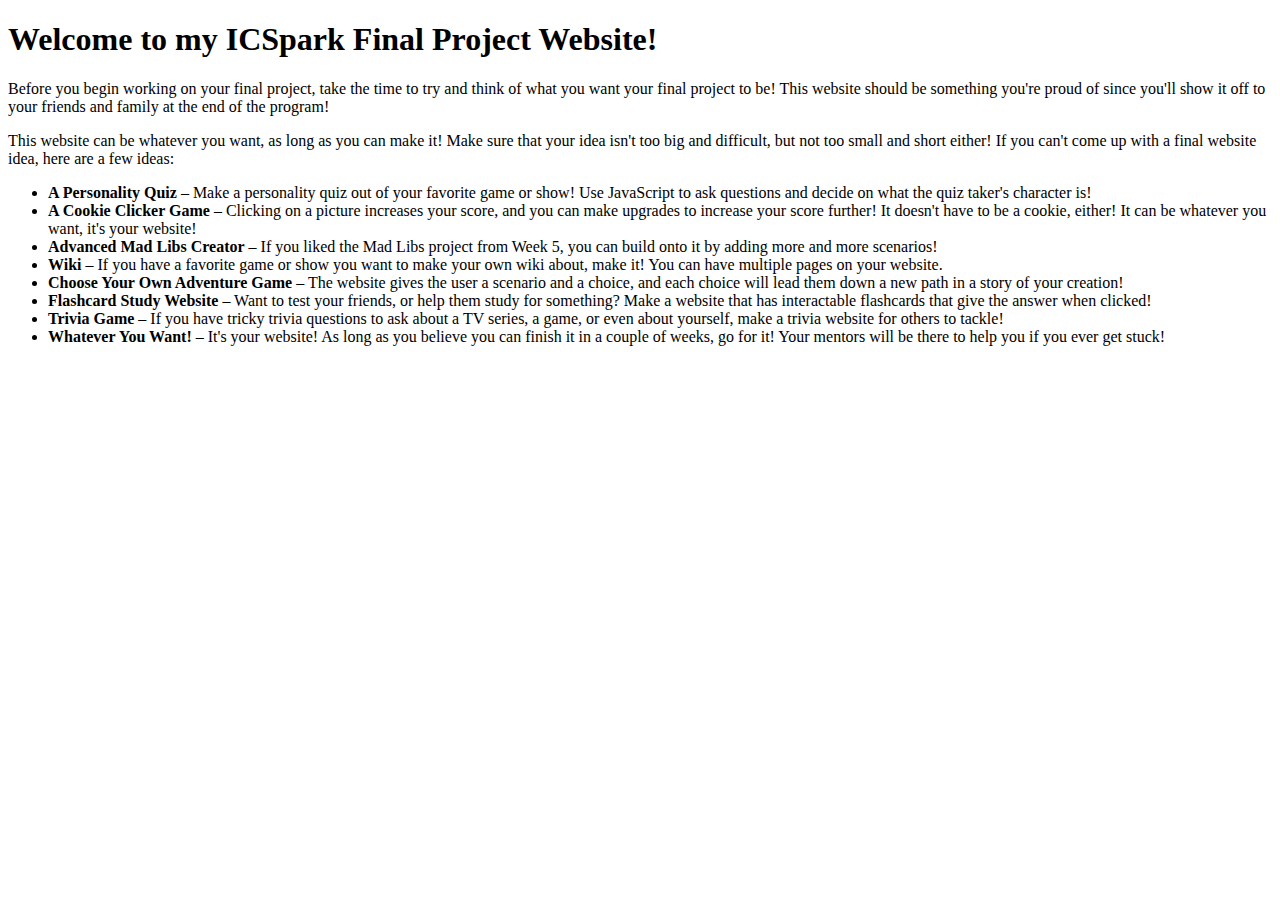
==== index.html @ 73aa4894 "Initial commit" ====
<!DOCTYPE html>
<html lang="en">
<head>
    <title>My Website!</title>
    <link rel="stylesheet" href="style.css">
</head>

<body>
    <h1>Welcome to my ICSpark Final Project Website!</h1>
    
    <p>
        Before you begin working on your final project, take the time to try and think of what you want your final project to be! 
        This website should be something you're proud of since you'll show it off to your friends and family at the end of the program!
    </p>
    
    <p>
        This website can be whatever you want, as long as you can make it! Make sure that your idea isn't too big and difficult, but not too small and short either! 
        If you can't come up with a final website idea, here are a few ideas:
    </p>
    
    <ul>
        <li><strong>A Personality Quiz</strong> – Make a personality quiz out of your favorite game or show! Use JavaScript to ask questions and decide on what the quiz taker's character is!</li>
        <li><strong>A Cookie Clicker Game</strong> – Clicking on a picture increases your score, and you can make upgrades to increase your score further! It doesn't have to be a cookie, either! It can be whatever you want, it's your website!</li>
        <li><strong>Advanced Mad Libs Creator</strong> – If you liked the Mad Libs project from Week 5, you can build onto it by adding more and more scenarios!</li>
        <li><strong>Wiki</strong> – If you have a favorite game or show you want to make your own wiki about, make it! You can have multiple pages on your website.</li>
        <li><strong>Choose Your Own Adventure Game</strong> – The website gives the user a scenario and a choice, and each choice will lead them down a new path in a story of your creation!</li>
        <li><strong>Flashcard Study Website</strong> – Want to test your friends, or help them study for something? Make a website that has interactable flashcards that give the answer when clicked!</li>
        <li><strong>Trivia Game</strong> – If you have tricky trivia questions to ask about a TV series, a game, or even about yourself, make a trivia website for others to tackle!</li>
        <li><strong>Whatever You Want!</strong> – It's your website! As long as you believe you can finish it in a couple of weeks, go for it! Your mentors will be there to help you if you ever get stuck!</li>
    </ul>

    <script src="script.js"></script>
</body>
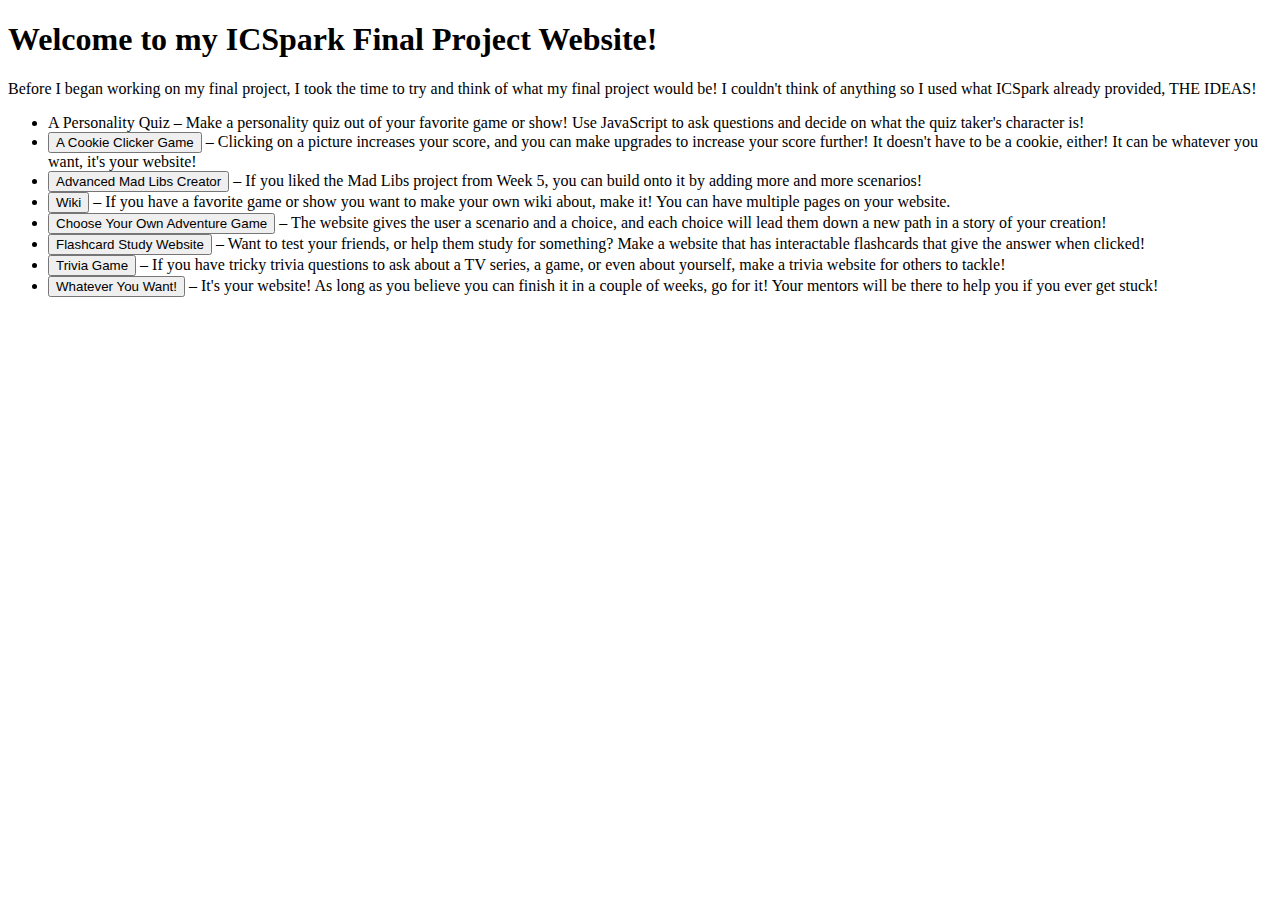
==== commit de7f385f: "Rough Draft" ====
--- a/index.html
+++ b/index.html
@@ -9,24 +9,19 @@
     <h1>Welcome to my ICSpark Final Project Website!</h1>
     
     <p>
-        Before you begin working on your final project, take the time to try and think of what you want your final project to be! 
-        This website should be something you're proud of since you'll show it off to your friends and family at the end of the program!
-    </p>
-    
-    <p>
-        This website can be whatever you want, as long as you can make it! Make sure that your idea isn't too big and difficult, but not too small and short either! 
-        If you can't come up with a final website idea, here are a few ideas:
+        Before I began working on my final project, I took the time to try and think of what my final project would be! 
+        I couldn't think of anything so I used what ICSpark already provided, THE IDEAS!
     </p>
     
     <ul>
-        <li><strong>A Personality Quiz</strong> – Make a personality quiz out of your favorite game or show! Use JavaScript to ask questions and decide on what the quiz taker's character is!</li>
-        <li><strong>A Cookie Clicker Game</strong> – Clicking on a picture increases your score, and you can make upgrades to increase your score further! It doesn't have to be a cookie, either! It can be whatever you want, it's your website!</li>
-        <li><strong>Advanced Mad Libs Creator</strong> – If you liked the Mad Libs project from Week 5, you can build onto it by adding more and more scenarios!</li>
-        <li><strong>Wiki</strong> – If you have a favorite game or show you want to make your own wiki about, make it! You can have multiple pages on your website.</li>
-        <li><strong>Choose Your Own Adventure Game</strong> – The website gives the user a scenario and a choice, and each choice will lead them down a new path in a story of your creation!</li>
-        <li><strong>Flashcard Study Website</strong> – Want to test your friends, or help them study for something? Make a website that has interactable flashcards that give the answer when clicked!</li>
-        <li><strong>Trivia Game</strong> – If you have tricky trivia questions to ask about a TV series, a game, or even about yourself, make a trivia website for others to tackle!</li>
-        <li><strong>Whatever You Want!</strong> – It's your website! As long as you believe you can finish it in a couple of weeks, go for it! Your mentors will be there to help you if you ever get stuck!</li>
+        <li><buttonstong>A Personality Quiz</stong></button> – Make a personality quiz out of your favorite game or show! Use JavaScript to ask questions and decide on what the quiz taker's character is!</li>
+        <li><button>A Cookie Clicker Game</button> – Clicking on a picture increases your score, and you can make upgrades to increase your score further! It doesn't have to be a cookie, either! It can be whatever you want, it's your website!</li>
+        <li><button>Advanced Mad Libs Creator</button> – If you liked the Mad Libs project from Week 5, you can build onto it by adding more and more scenarios!</li>
+        <li><button>Wiki</button> – If you have a favorite game or show you want to make your own wiki about, make it! You can have multiple pages on your website.</li>
+        <li><button>Choose Your Own Adventure Game</button> – The website gives the user a scenario and a choice, and each choice will lead them down a new path in a story of your creation!</li>
+        <li><button>Flashcard Study Website</button> – Want to test your friends, or help them study for something? Make a website that has interactable flashcards that give the answer when clicked!</li>
+        <li><button>Trivia Game</button> – If you have tricky trivia questions to ask about a TV series, a game, or even about yourself, make a trivia website for others to tackle!</li>
+        <li><button>Whatever You Want!</button> – It's your website! As long as you believe you can finish it in a couple of weeks, go for it! Your mentors will be there to help you if you ever get stuck!</li>
     </ul>
 
     <script src="script.js"></script>
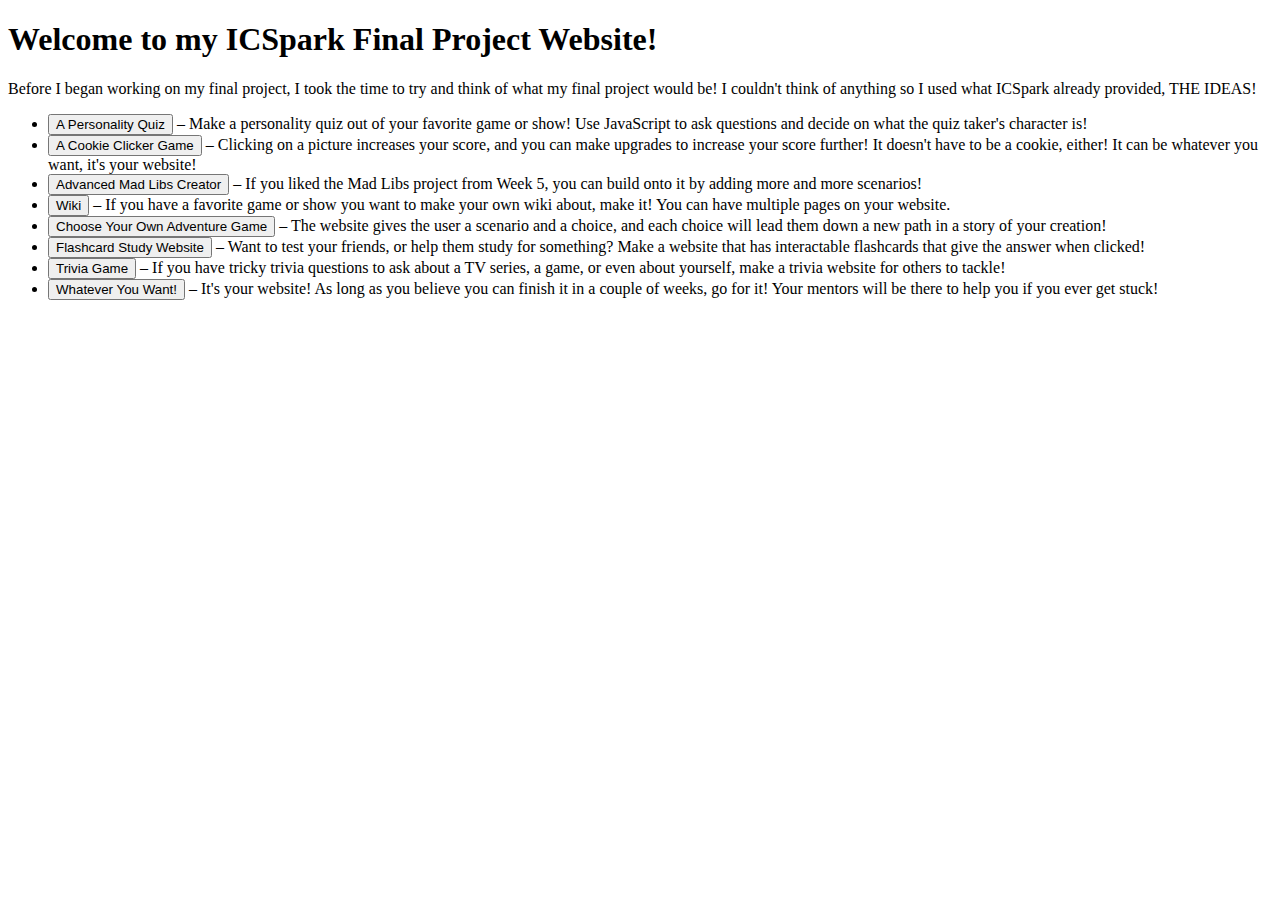
==== commit 7f0840d6: "Buttons Kinda Working" ====
--- a/index.html
+++ b/index.html
@@ -1,28 +1,31 @@
 <!DOCTYPE html>
 <html lang="en">
 <head>
-    <title>My Website!</title>
-    <link rel="stylesheet" href="style.css">
+  <meta charset="UTF-8">
+  <meta name="viewport" content="width=device-width, initial-scale=1.0">
+  <link rel="stylesheet" href="style.css">
 </head>
+<body>
+  <h1>Welcome to my ICSpark Final Project Website!</h1>
+    
+  <p>
+      Before I began working on my final project, I took the time to try and think of what my final project would be! 
+      I couldn't think of anything so I used what ICSpark already provided, THE IDEAS!
+  </p>
+  
+  <ul>
+      <li><button id = "quizButton" >A Personality Quiz</button> – Make a personality quiz out of your favorite game or show! Use JavaScript to ask questions and decide on what the quiz taker's character is!</li>
+      <li><button id = "clickerButton" >A Cookie Clicker Game</button> – Clicking on a picture increases your score, and you can make upgrades to increase your score further! It doesn't have to be a cookie, either! It can be whatever you want, it's your website!</li>
+      <li><button id = "madLibsButton" >Advanced Mad Libs Creator</button> – If you liked the Mad Libs project from Week 5, you can build onto it by adding more and more scenarios!</li>
+      <li><button id = "wikiButton" >Wiki</button> – If you have a favorite game or show you want to make your own wiki about, make it! You can have multiple pages on your website.</li>
+      <li><button id = "RPGButton" >Choose Your Own Adventure Game</button> – The website gives the user a scenario and a choice, and each choice will lead them down a new path in a story of your creation!</li>
+      <li><button id = "studyButton" >Flashcard Study Website</button> – Want to test your friends, or help them study for something? Make a website that has interactable flashcards that give the answer when clicked!</li>
+      <li><button id = "triviaButton" >Trivia Game</button> – If you have tricky trivia questions to ask about a TV series, a game, or even about yourself, make a trivia website for others to tackle!</li>
+      <li><button id = "button" >Whatever You Want!</button> – It's your website! As long as you believe you can finish it in a couple of weeks, go for it! Your mentors will be there to help you if you ever get stuck!</li>
+    </ul>
+  
+  <script src="script.js"></script>
+  </body>
+  
+</html>
 
-<body>
-    <h1>Welcome to my ICSpark Final Project Website!</h1>
-    
-    <p>
-        Before I began working on my final project, I took the time to try and think of what my final project would be! 
-        I couldn't think of anything so I used what ICSpark already provided, THE IDEAS!
-    </p>
-    
-    <ul>
-        <li><buttonstong>A Personality Quiz</stong></button> – Make a personality quiz out of your favorite game or show! Use JavaScript to ask questions and decide on what the quiz taker's character is!</li>
-        <li><button>A Cookie Clicker Game</button> – Clicking on a picture increases your score, and you can make upgrades to increase your score further! It doesn't have to be a cookie, either! It can be whatever you want, it's your website!</li>
-        <li><button>Advanced Mad Libs Creator</button> – If you liked the Mad Libs project from Week 5, you can build onto it by adding more and more scenarios!</li>
-        <li><button>Wiki</button> – If you have a favorite game or show you want to make your own wiki about, make it! You can have multiple pages on your website.</li>
-        <li><button>Choose Your Own Adventure Game</button> – The website gives the user a scenario and a choice, and each choice will lead them down a new path in a story of your creation!</li>
-        <li><button>Flashcard Study Website</button> – Want to test your friends, or help them study for something? Make a website that has interactable flashcards that give the answer when clicked!</li>
-        <li><button>Trivia Game</button> – If you have tricky trivia questions to ask about a TV series, a game, or even about yourself, make a trivia website for others to tackle!</li>
-        <li><button>Whatever You Want!</button> – It's your website! As long as you believe you can finish it in a couple of weeks, go for it! Your mentors will be there to help you if you ever get stuck!</li>
-    </ul>
-
-    <script src="script.js"></script>
-</body>
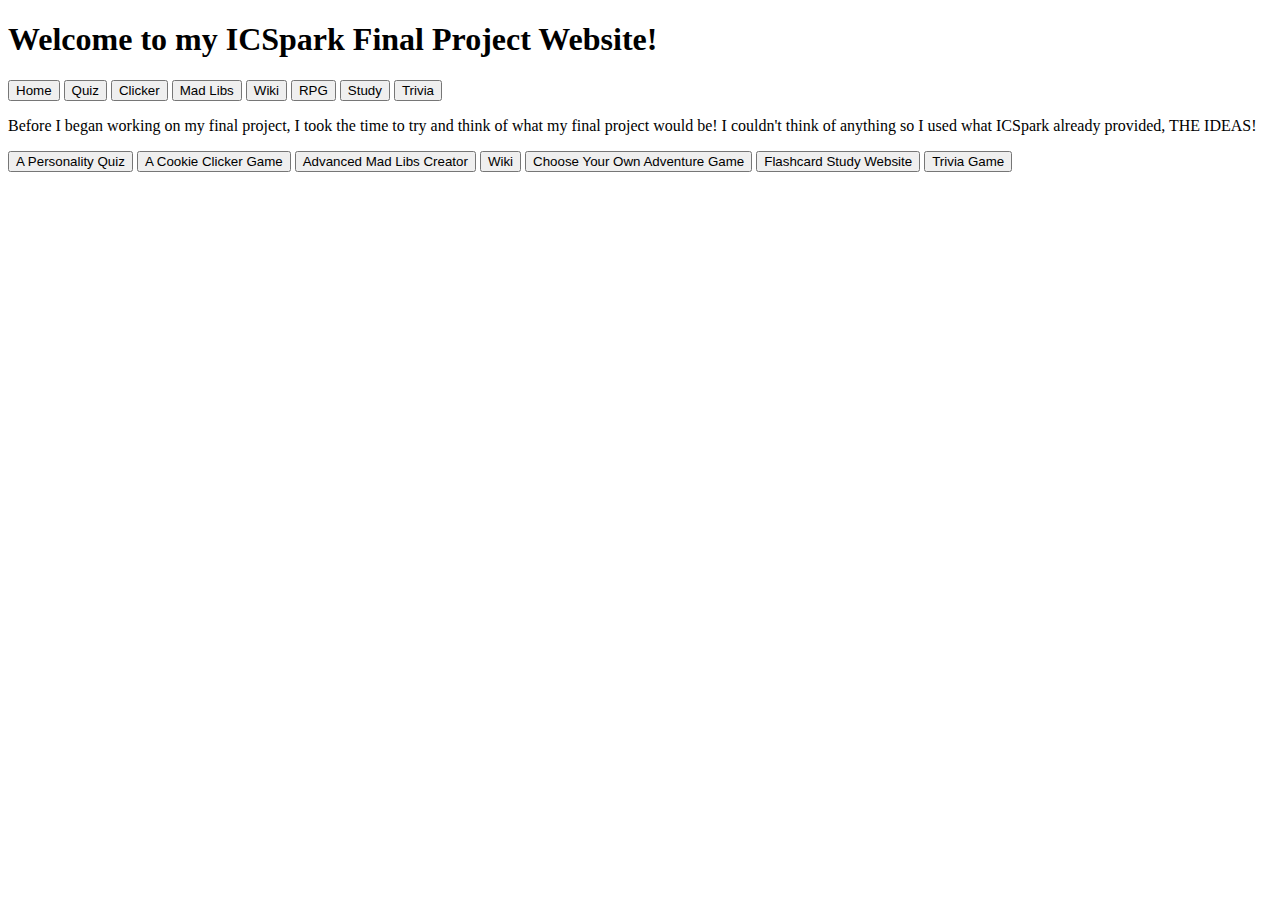
==== commit 00541377: "Updated Buttons" ====
--- a/index.html
+++ b/index.html
@@ -6,24 +6,42 @@
   <link rel="stylesheet" href="style.css">
 </head>
 <body>
+  
+  <div id = "header">
   <h1>Welcome to my ICSpark Final Project Website!</h1>
-    
+  </div>
+  
+  
+  <div id="pagesButtons">
+      <button id = "homeButton">Home</button>
+      <button id = "quizButton2">Quiz</button>
+      <button id = "clickerButton2">Clicker</button>
+      <button id = "madLibsButton2">Mad Libs</button>
+      <button id = "wikiButton2">Wiki</button>
+      <button id = "RPGButton2">RPG</button>
+      <button id = "studyButton2">Study</button>
+      <button id = "triviaButton2">Trivia</button>
+  </div> 
+  
+ 
+  <div id = "instructions">  
   <p>
       Before I began working on my final project, I took the time to try and think of what my final project would be! 
       I couldn't think of anything so I used what ICSpark already provided, THE IDEAS!
   </p>
-  
-  <ul>
-      <li><button id = "quizButton" >A Personality Quiz</button> – Make a personality quiz out of your favorite game or show! Use JavaScript to ask questions and decide on what the quiz taker's character is!</li>
-      <li><button id = "clickerButton" >A Cookie Clicker Game</button> – Clicking on a picture increases your score, and you can make upgrades to increase your score further! It doesn't have to be a cookie, either! It can be whatever you want, it's your website!</li>
-      <li><button id = "madLibsButton" >Advanced Mad Libs Creator</button> – If you liked the Mad Libs project from Week 5, you can build onto it by adding more and more scenarios!</li>
-      <li><button id = "wikiButton" >Wiki</button> – If you have a favorite game or show you want to make your own wiki about, make it! You can have multiple pages on your website.</li>
-      <li><button id = "RPGButton" >Choose Your Own Adventure Game</button> – The website gives the user a scenario and a choice, and each choice will lead them down a new path in a story of your creation!</li>
-      <li><button id = "studyButton" >Flashcard Study Website</button> – Want to test your friends, or help them study for something? Make a website that has interactable flashcards that give the answer when clicked!</li>
-      <li><button id = "triviaButton" >Trivia Game</button> – If you have tricky trivia questions to ask about a TV series, a game, or even about yourself, make a trivia website for others to tackle!</li>
-      <li><button id = "button" >Whatever You Want!</button> – It's your website! As long as you believe you can finish it in a couple of weeks, go for it! Your mentors will be there to help you if you ever get stuck!</li>
-    </ul>
-  
+  </div>   
+
+  <div id = "pages">
+        <button id = "quizPreview" >A Personality Quiz</button>
+        <button id = "clickerPreview" >A Cookie Clicker Game</button>
+        <button id = "madLibsPreview" >Advanced Mad Libs Creator</button>
+        <button id = "wikiPreview" >Wiki</button>
+        <button id = "RPGPreview" >Choose Your Own Adventure Game</button> 
+        <button id = "studyPreview" >Flashcard Study Website</button>
+        <button id = "triviaPreview" >Trivia Game</button>
+  </div>
+
+
   <script src="script.js"></script>
   </body>
   
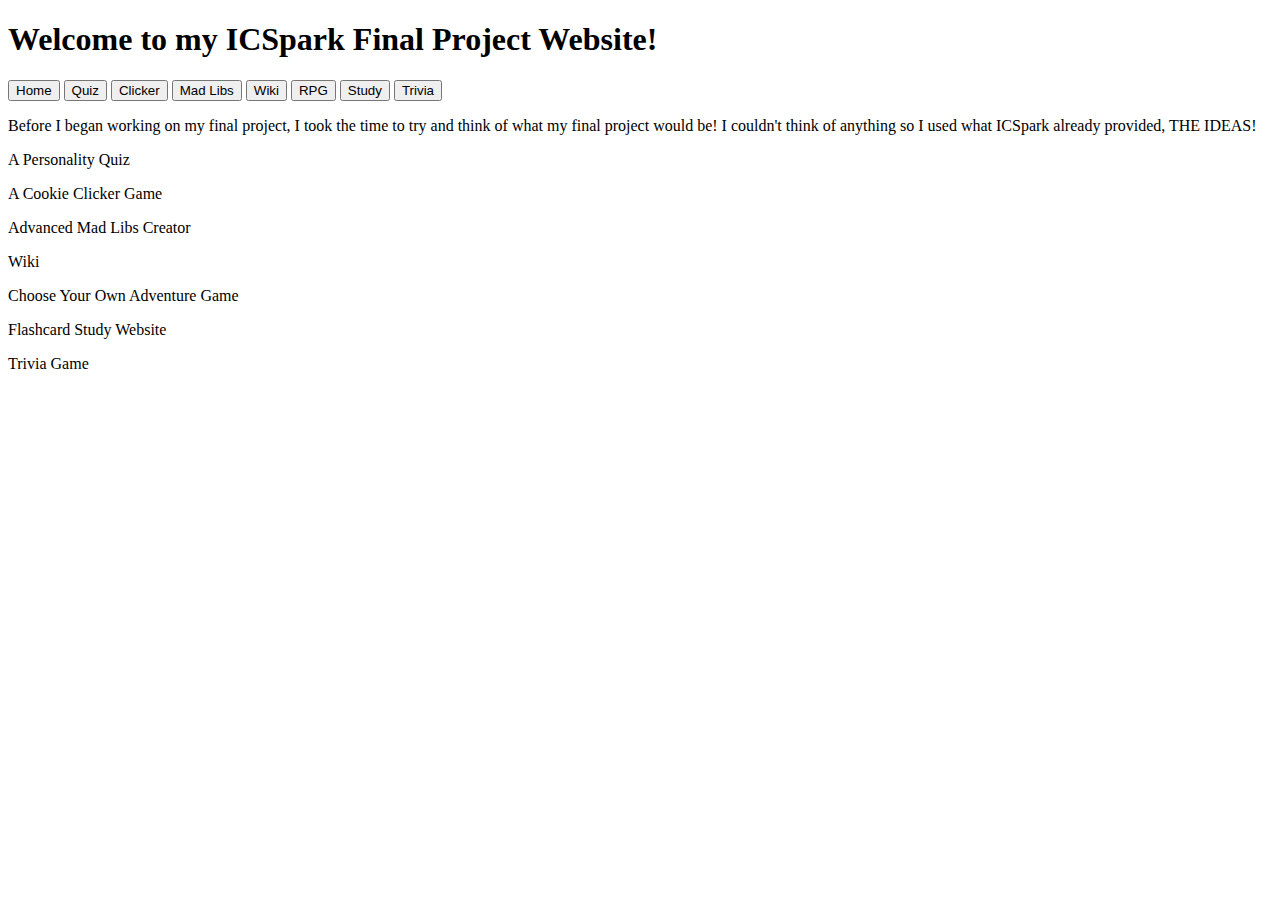
==== commit ea770ec5: "Previews Update" ====
--- a/index.html
+++ b/index.html
@@ -12,7 +12,7 @@
   </div>
   
   
-  <div id="pagesButtons">
+  <div id="previewButtons">
       <button id = "homeButton">Home</button>
       <button id = "quizButton2">Quiz</button>
       <button id = "clickerButton2">Clicker</button>
@@ -31,14 +31,31 @@
   </p>
   </div>   
 
-  <div id = "pages">
-        <button id = "quizPreview" >A Personality Quiz</button>
-        <button id = "clickerPreview" >A Cookie Clicker Game</button>
-        <button id = "madLibsPreview" >Advanced Mad Libs Creator</button>
-        <button id = "wikiPreview" >Wiki</button>
-        <button id = "RPGPreview" >Choose Your Own Adventure Game</button> 
-        <button id = "studyPreview" >Flashcard Study Website</button>
-        <button id = "triviaPreview" >Trivia Game</button>
+  <div id = "preview">
+        <div id = "quizPreview">
+        <p> A Personality Quiz</p>
+        </div>
+        <div id = "clickerPreview">
+        <p> A Cookie Clicker Game</p>
+        </div>
+        <div id = "madLibsPreview">
+        <p  >Advanced Mad Libs Creator</p>
+        </div>
+        <div id = "wikiPreview">
+        <p> Wiki </p>
+        </div>
+        <div id = "RPGPreview">
+        <p> Choose Your Own Adventure Game</p> 
+        </div>
+        <div id = "studyPreview">
+        <p> Flashcard Study Website</p>
+        </div>
+        <div id = "triviaPreview">
+        <p> Trivia Game</p>
+        </div>
+
+        
+        
   </div>
 
 
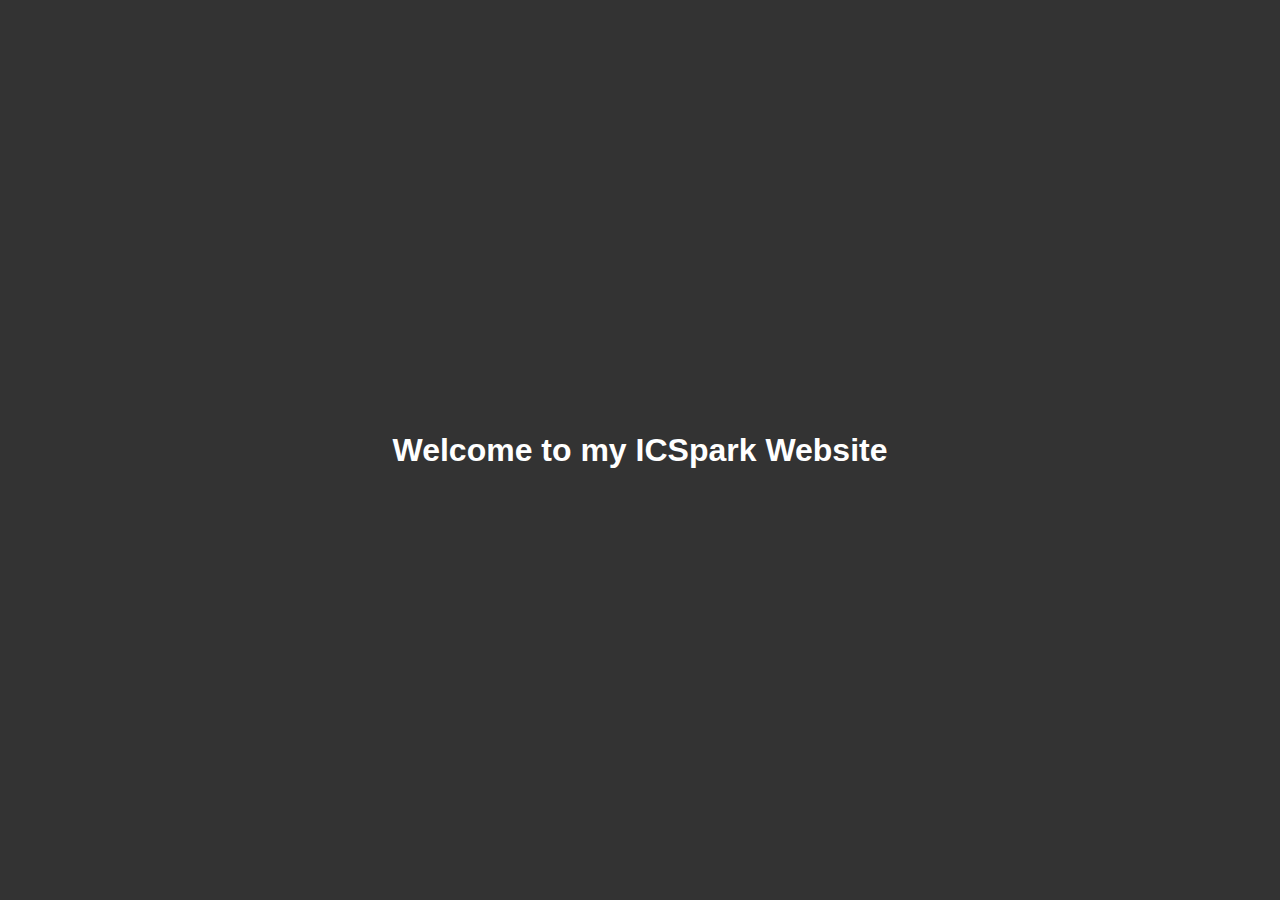
==== commit 41732a61: "" ====
--- a/index.html
+++ b/index.html
@@ -3,64 +3,29 @@
 <head>
   <meta charset="UTF-8">
   <meta name="viewport" content="width=device-width, initial-scale=1.0">
+  <title>ICSpark Poll</title>
   <link rel="stylesheet" href="style.css">
 </head>
 <body>
-  
-  <div id = "header">
-  <h1>Welcome to my ICSpark Final Project Website!</h1>
-  </div>
-  
-  
-  <div id="previewButtons">
-      <button id = "homeButton">Home</button>
-      <button id = "quizButton2">Quiz</button>
-      <button id = "clickerButton2">Clicker</button>
-      <button id = "madLibsButton2">Mad Libs</button>
-      <button id = "wikiButton2">Wiki</button>
-      <button id = "RPGButton2">RPG</button>
-      <button id = "studyButton2">Study</button>
-      <button id = "triviaButton2">Trivia</button>
-  </div> 
-  
- 
-  <div id = "instructions">  
-  <p>
-      Before I began working on my final project, I took the time to try and think of what my final project would be! 
-      I couldn't think of anything so I used what ICSpark already provided, THE IDEAS!
-  </p>
-  </div>   
-
-  <div id = "preview">
-        <div id = "quizPreview">
-        <p> A Personality Quiz</p>
-        </div>
-        <div id = "clickerPreview">
-        <p> A Cookie Clicker Game</p>
-        </div>
-        <div id = "madLibsPreview">
-        <p  >Advanced Mad Libs Creator</p>
-        </div>
-        <div id = "wikiPreview">
-        <p> Wiki </p>
-        </div>
-        <div id = "RPGPreview">
-        <p> Choose Your Own Adventure Game</p> 
-        </div>
-        <div id = "studyPreview">
-        <p> Flashcard Study Website</p>
-        </div>
-        <div id = "triviaPreview">
-        <p> Trivia Game</p>
-        </div>
-
-        
-        
+  <div id="welcome-screen" class="fullscreen">
+    <h1 id="welcome-text">Welcome to my ICSpark Website</h1>
   </div>
 
+  <div id="poll-container" class="fullscreen hidden">
+    <h2 id="question"></h2>
+    <div id="answer-buttons" class="buttons-container">
+      <button class="answer-button" id="answer1"></button>
+      <button class="answer-button" id="answer2"></button>
+      <button class="answer-button" id="answer3"></button>
+      <button class="answer-button" id="answer4"></button>
+      <button class="answer-button" id="answer5"></button> <!-- For the 5th answer in the last question -->
+    </div>
+  </div>
+
+  <div id="trivia-intro" class="fullscreen hidden">
+    <h1>Programming Trivia Questions</h1>
+  </div>
 
   <script src="script.js"></script>
-  </body>
-  
-</html>
-
+</body>
+</html>--- a/style.css
+++ b/style.css
@@ -0,0 +1,95 @@
+/* General Styling */
+body {
+    margin: 0;
+    font-family: Arial, sans-serif;
+    background-color: #f4f4f4;
+    color: #333;
+    display: flex;
+    justify-content: center;
+    align-items: center;
+    height: 100vh;
+    overflow: hidden;
+  }
+  
+  /* Fullscreen Div Styling */
+  .fullscreen {
+    width: 100%;
+    height: 100%;
+    position: absolute;
+    display: flex;
+    justify-content: center;
+    align-items: center;
+    background-color: #333;
+    color: white;
+    flex-direction: column;
+    text-align: center;
+  }
+  
+  .hidden {
+    display: none;
+  }
+  
+  h1, h2 {
+    margin: 20px;
+    animation: fadeIn 2s;
+  }
+  
+  /* Buttons Styles */
+  .buttons-container {
+    display: flex;
+    flex-wrap: wrap;
+    justify-content: center;
+    gap: 20px;
+  }
+  
+  .answer-button {
+    width: 200px;
+    height: 100px;
+    border: none;
+    border-radius: 15px;
+    font-size: 20px;
+    font-weight: bold;
+    cursor: pointer;
+    color: white;
+    transition: transform 0.2s ease, opacity 0.5s ease;
+  }
+  
+  .answer-button:active {
+    transform: scale(0.95);
+  }
+  
+  /* Button Colors */
+  #answer1 {
+    background-color: #e63946;
+  }
+  #answer2 {
+    background-color: #457b9d;
+  }
+  #answer3 {
+    background-color: #2a9d8f;
+  }
+  #answer4 {
+    background-color: #f4a261;
+  }
+  #answer5 {
+    background-color: #1d3557; /* For the 5th answer */
+  }
+  
+  /* Fade animation */
+  @keyframes fadeIn {
+    from {
+      opacity: 0;
+    }
+    to {
+      opacity: 1;
+    }
+  }
+  
+  .correct {
+    background-color: green !important;
+  }
+  
+  .incorrect {
+    background-color: red !important;
+    opacity: 0.6;
+  }